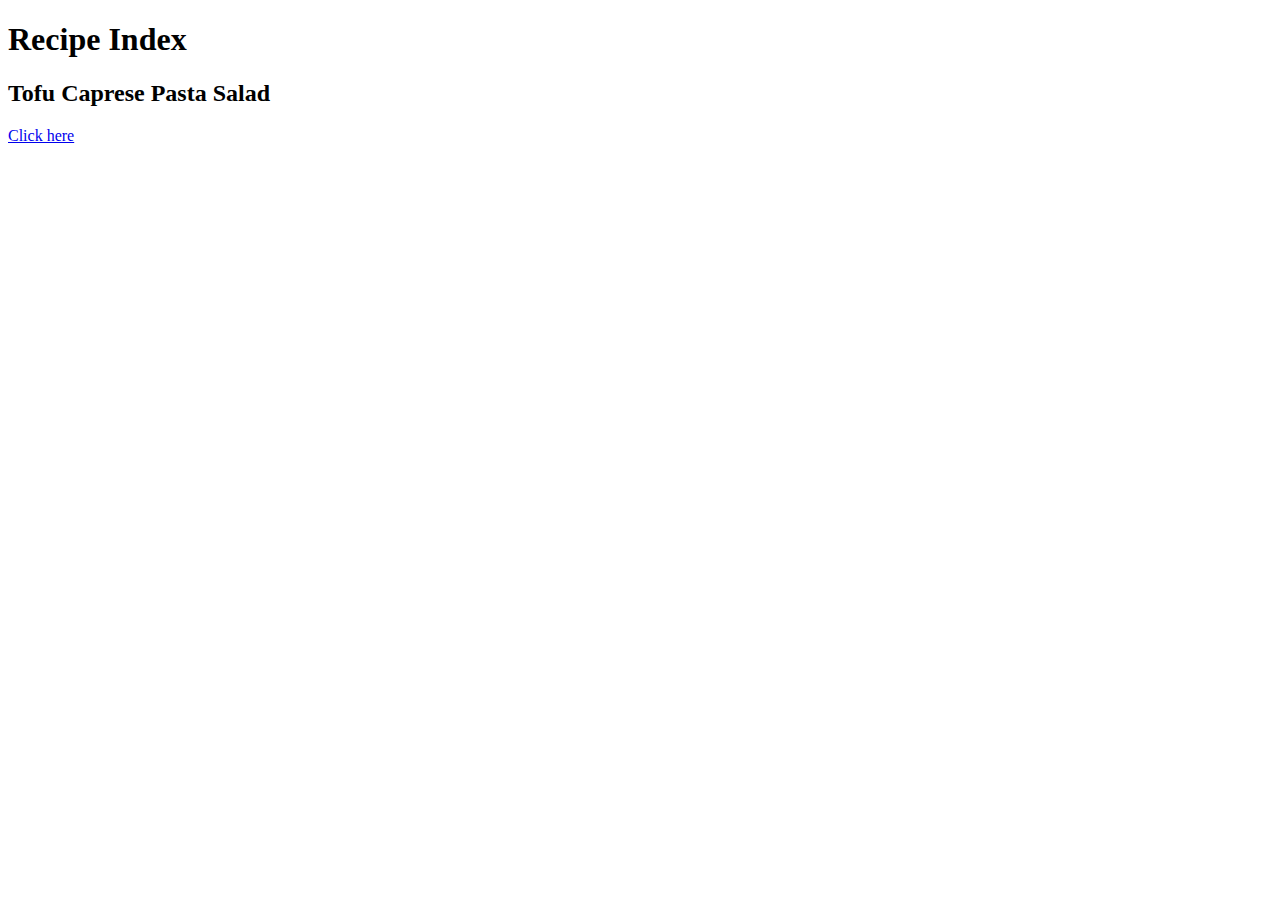
==== index.html @ b5b62628 "Add first recipe page and linking" ====
<!DOCTYPE html>
<html lang="en">
  <head>
    <meta charset="utf-8">
    <title>Fields of Flavor</title>
  </head>
  <body>
    <h1>Recipe Index</h1>
    <h2>Tofu Caprese Pasta Salad</h2>
    <p><a href="./recipes/tofucaprese.html">Click here</a></p>
  </body>
</html>
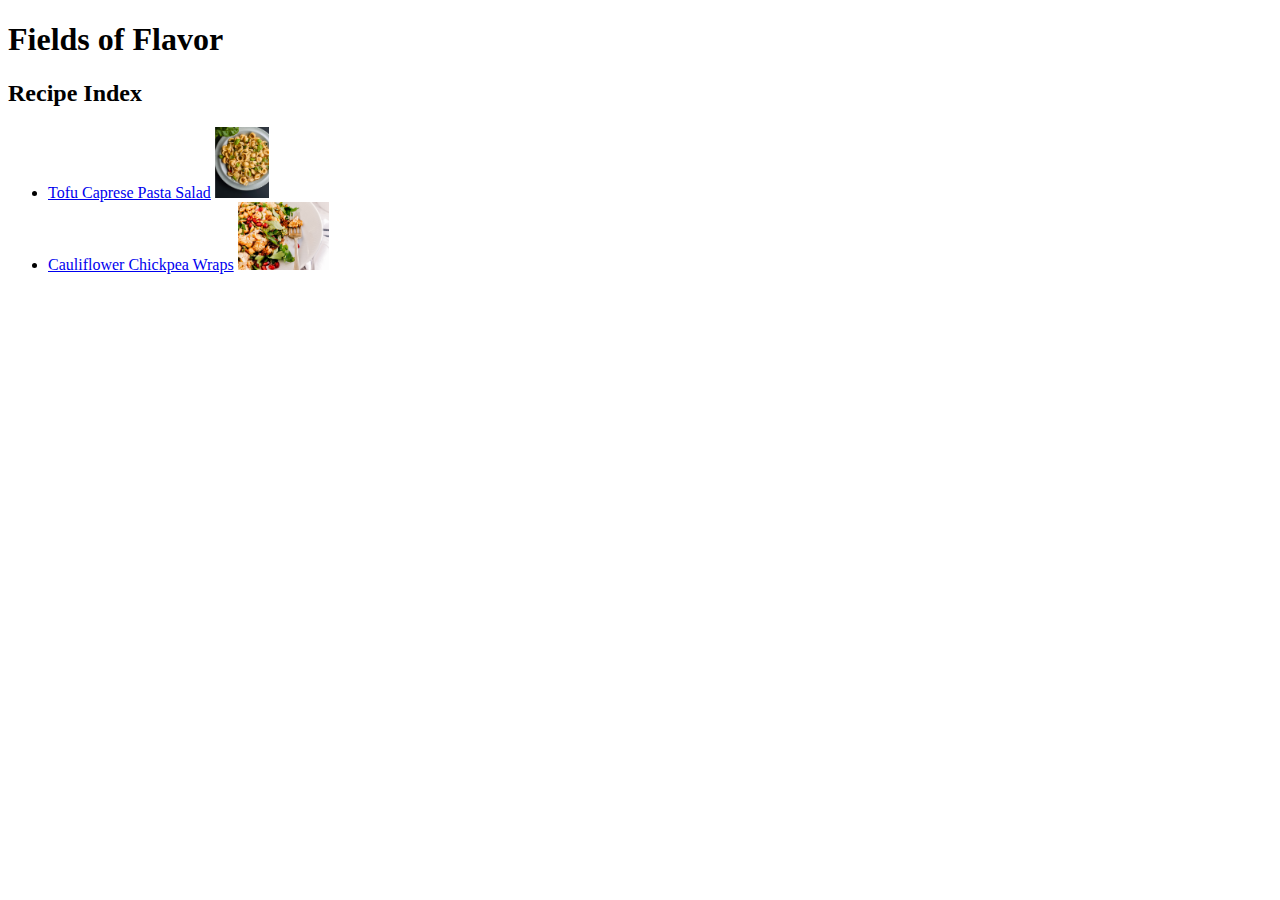
==== commit 603fd145: "Add recipe pages with content and backlinks" ====
--- a/index.html
+++ b/index.html
@@ -5,8 +5,19 @@
     <title>Fields of Flavor</title>
   </head>
   <body>
-    <h1>Recipe Index</h1>
-    <h2>Tofu Caprese Pasta Salad</h2>
-    <p><a href="./recipes/tofucaprese.html">Click here</a></p>
+    <h1>Fields of Flavor</h1>
+    <h2>Recipe Index</h2>
+    <p>
+      <ul>
+        <li>
+          <a href="./recipes/tofucaprese.html">Tofu Caprese Pasta Salad</a>
+          <img src="./images/pasta.jpg" alt="Thumbnail of pasta with basil" style="width:54px;height:71px">
+        </li>
+        <li>
+          <a href="./recipes/cauliflowerchickpea.html">Cauliflower Chickpea Wraps</a>
+          <img src="./images/cauliflower.jpg" alt="Thumbnail of cauliflowers" style="width:91px;height:68px">
+        </li>
+      </ul>
+    </p>
   </body>
 </html>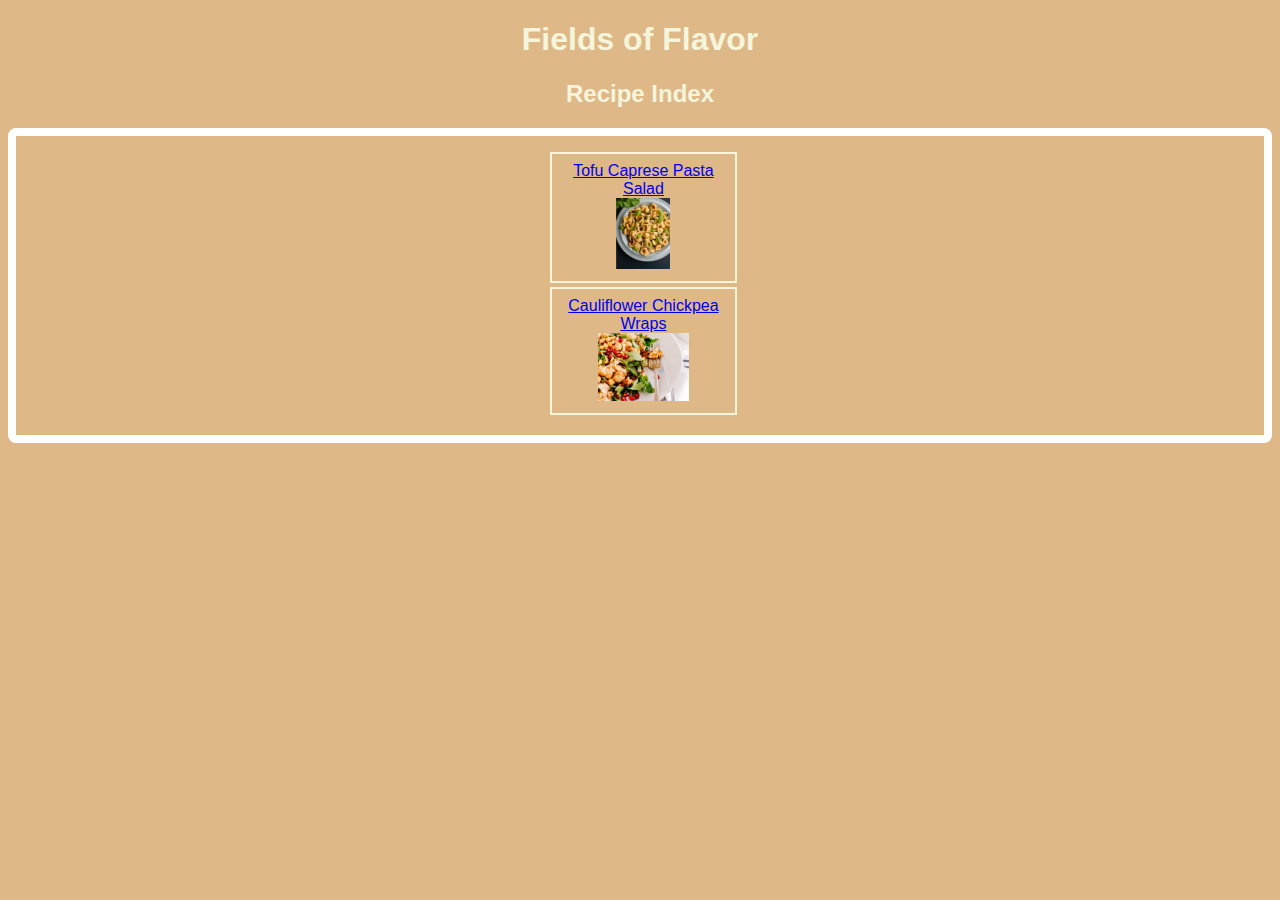
==== commit 9d029d7c: "Add html classes and css styles" ====
--- a/index.html
+++ b/index.html
@@ -3,21 +3,24 @@
   <head>
     <meta charset="utf-8">
     <title>Fields of Flavor</title>
+    <link rel="stylesheet" href="./css/style.css">
   </head>
   <body>
     <h1>Fields of Flavor</h1>
     <h2>Recipe Index</h2>
-    <p>
-      <ul>
-        <li>
-          <a href="./recipes/tofucaprese.html">Tofu Caprese Pasta Salad</a>
-          <img src="./images/pasta.jpg" alt="Thumbnail of pasta with basil" style="width:54px;height:71px">
-        </li>
-        <li>
-          <a href="./recipes/cauliflowerchickpea.html">Cauliflower Chickpea Wraps</a>
-          <img src="./images/cauliflower.jpg" alt="Thumbnail of cauliflowers" style="width:91px;height:68px">
-        </li>
-      </ul>
-    </p>
+    <div class="main">
+      <p>
+        <ul>
+          <li class="index">
+            <a href="./recipes/tofucaprese.html">Tofu Caprese Pasta Salad</a><br>
+            <img src="./images/pasta.jpg" alt="Thumbnail of pasta with basil" style="width:54px;height:71px">
+          </li>
+          <li class="index">
+            <a href="./recipes/cauliflowerchickpea.html">Cauliflower Chickpea Wraps</a><br>
+            <img src="./images/cauliflower.jpg" alt="Thumbnail of cauliflowers" style="width:91px;height:68px">
+          </li>
+        </ul>
+      </p>
+    </div>
   </body>
 </html>--- a/css/style.css
+++ b/css/style.css
@@ -0,0 +1,57 @@
+/* style.css */
+body {
+  background-color: burlywood;
+  color: beige;
+}
+h1, h2, h3 {
+  font-family: 'Segoe UI', Tahoma, Geneva, Verdana, sans-serif;
+  text-align: center;
+}
+div.main {
+  border: 8px solid white;
+  border-radius: 8px;
+  height: auto;
+  width: auto;
+  text-align: center;
+  display: flex;
+  justify-content: center;
+  align-items: center;
+  font-family: Verdana, Geneva, Tahoma, sans-serif;
+}
+li.index {
+  border: 2px solid beige;
+  border: 2px solid beige;
+  padding: 8px;
+  margin-bottom: 4px;
+  margin-right: 15%;
+  vertical-align: middle;
+  list-style: none;
+}
+a:visited{
+  color:brown;
+}
+div.ingredients{
+  border: 1px solid white;
+  border-radius: 8px;
+  height: auto;
+  width: fit-content;
+  margin: auto;
+  display: flex;
+  justify-content: center;
+  align-items: center;
+  align-self: center;
+  font-family: Verdana, Geneva, Tahoma, sans-serif;
+}
+img.center {
+  display: block;
+  margin-left: auto;
+  margin-right: auto;
+  /* width: 50%; */
+}
+img.food {
+  width:432px;
+  height:auto;
+}
+p.center{
+  text-align: center;
+}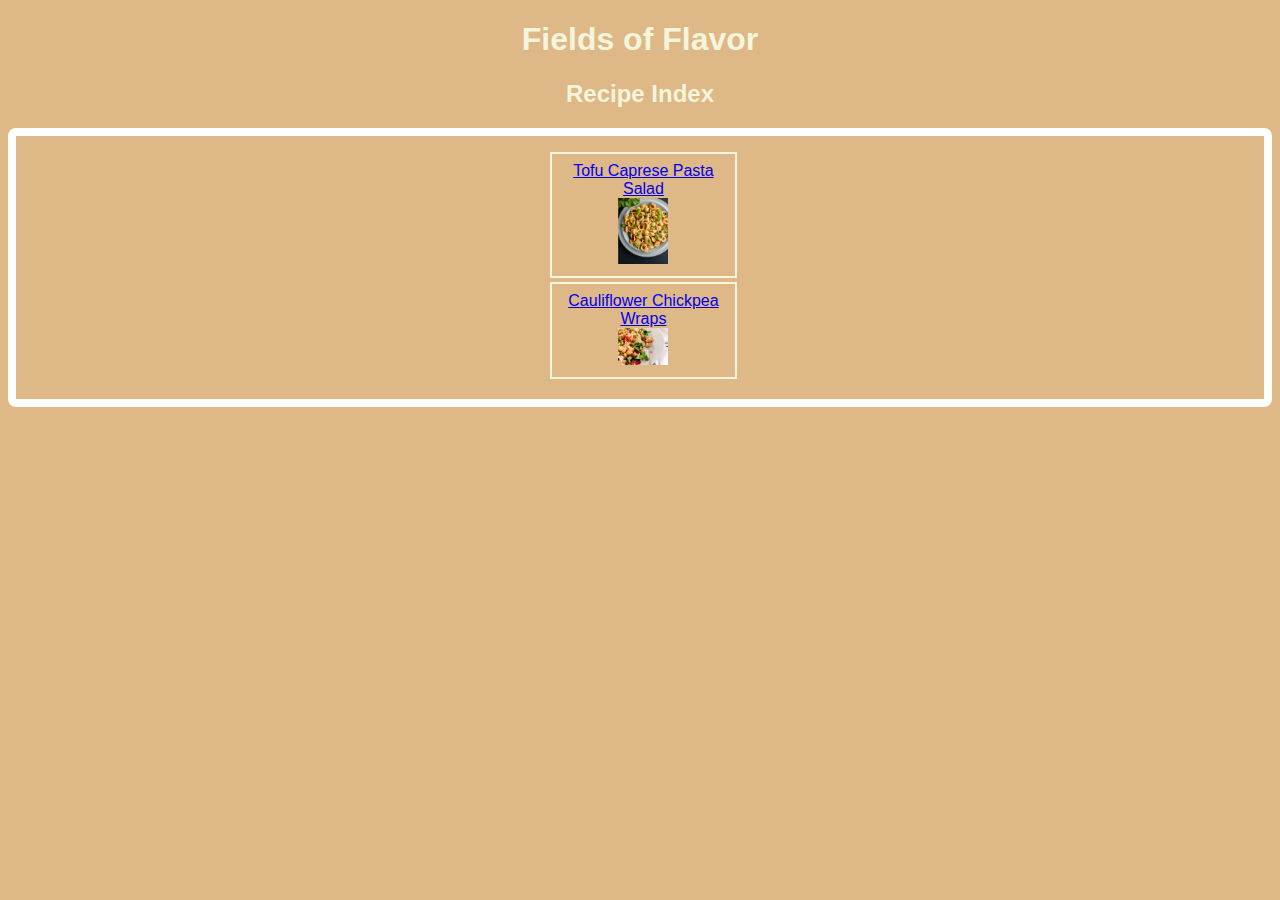
==== commit e02e091e: "Add class for thumbnails" ====
--- a/index.html
+++ b/index.html
@@ -13,11 +13,11 @@
         <ul>
           <li class="index">
             <a href="./recipes/tofucaprese.html">Tofu Caprese Pasta Salad</a><br>
-            <img src="./images/pasta.jpg" alt="Thumbnail of pasta with basil" style="width:54px;height:71px">
+            <img src="./images/pasta.jpg" alt="Thumbnail of pasta with basil" class="thumb">
           </li>
           <li class="index">
             <a href="./recipes/cauliflowerchickpea.html">Cauliflower Chickpea Wraps</a><br>
-            <img src="./images/cauliflower.jpg" alt="Thumbnail of cauliflowers" style="width:91px;height:68px">
+            <img src="./images/cauliflower.jpg" alt="Thumbnail of cauliflowers" class="thumb">
           </li>
         </ul>
       </p>
--- a/css/style.css
+++ b/css/style.css
@@ -49,9 +49,14 @@
   /* width: 50%; */
 }
 img.food {
-  width:432px;
-  height:auto;
+  width: 432px;
+  height: auto;
 }
 p.center{
   text-align: center;
+}
+.thumb {
+  width: 50px;
+  height: auto;
+
 }